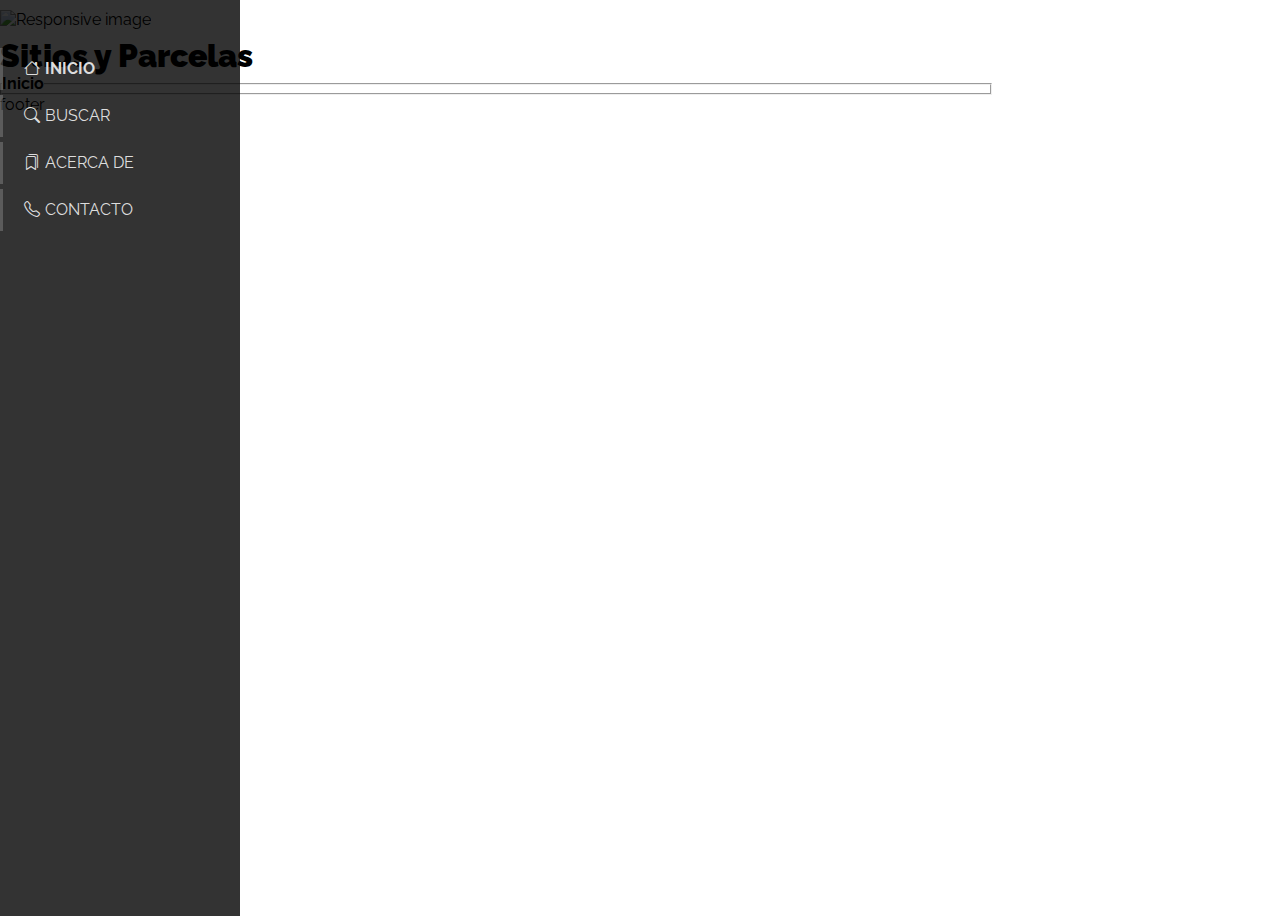
==== index.html @ fb8024cc "corriejiendo hojas de estilos y archivo index" ====
<!DOCTYPE html>
<html lang="es" dir="ltr">
<head>
  <meta charset="utf-8">
  <title>Inicio</title>
  <!--Icon-->
  <link rel="stylesheet" href="https://cdn.jsdelivr.net/npm/bootstrap-icons@1.4.1/font/bootstrap-icons.css">
  <link rel="stylesheet" href="https://cdn.jsdelivr.net/npm/bootstrap@4.6.0/dist/css/bootstrap.min.css" integrity="sha384-B0vP5xmATw1+K9KRQjQERJvTumQW0nPEzvF6L/Z6nronJ3oUOFUFpCjEUQouq2+l" crossorigin="anonymous">
  <link href="https://fonts.googleapis.com/css2?family=Raleway:ital,wght@0,100;1,100&display=swap" rel="stylesheet">

  <link rel="stylesheet" href="css/css.css">

  <meta name="viewport" content="width=device-width, initial-scale=1">
</head>
<body >
  <div id="mostrar-nav">
    <i class="bi bi-list bi-sm"></i>
  </div>
  <nav id="my-nav" class="mostrar">
    <ul id="menu">
      <li><a href="index.html"><strong><i class="bi bi-house"></i>Inicio</strong></a></li>
      <li><a href="buscar.html"><i class="bi bi-search"></i>Buscar</a></li>
      <li><a href="acercade.html"><i class="bi bi-bookmarks"></i>Acerca de</a></li>
      <li><a href="contacto.html"><i class="bi bi-telephone"></i>Contacto</a></li>
    </ul>
  </nav>

  <div class="d-flex flex-column align-items-end h-100">
    <div id="pagina" class="container-fluid m-0 h-100">
      <div class="row h-100 justify-content-between p-0">
        <header>
          <div class="container-fluid">
            <div class="row">
              <div class="col-md-4">
                <img id="header-img" src="https://static.diariosur.es/www/pre2017/multimedia/noticias/201610/23/media/cortadas/hacienda_xoptimizadax-kMNH-U203756928614zf-660x371@Diario%20Sur.jpg" class="img-fluid" alt="Responsive image">
              </div>
              <div class="col-md-8">
                <div class="row h-100 w-100 justify-content-center align-items-center">
                  <h1 class="text-center titulo"><strong>Sitios y Parcelas</strong></h1>
                </div>
              </div>
            </div>
          </div>
        </header>
        <section class="w-100">
          <div class="container-fluid">
            <fieldset class="border p-2 ">
              <legend  class="w-auto"><strong>Inicio</strong></legend>
            </fieldset>
          </div>
        </section>
        <footer class="w-100">
          <div class="container-fluid">
            <div class="row justify-content-center align-items-center">
              footer
            </div>
          </div>
        </footer>
      </div>
    </div>
  </div>
  <script src="https://code.jquery.com/jquery-3.5.1.slim.min.js" integrity="sha384-DfXdz2htPH0lsSSs5nCTpuj/zy4C+OGpamoFVy38MVBnE+IbbVYUew+OrCXaRkfj" crossorigin="anonymous"></script>
  <script src="https://cdn.jsdelivr.net/npm/bootstrap@4.6.0/dist/js/bootstrap.bundle.min.js" integrity="sha384-Piv4xVNRyMGpqkS2by6br4gNJ7DXjqk09RmUpJ8jgGtD7zP9yug3goQfGII0yAns" crossorigin="anonymous"></script>
  <script src="js/js.js" charset="utf-8"></script>
</body>
</html>
---- css/css.css ----
*{margin: 0px; padding: 0px;}

body, html{height: 100%;}
body{
  background: #ffffff;
  font-family: 'Raleway', sans-serif;
}

/*INICIO MENU*/
#menu{
  list-style: none;
  line-height: 42px;
  margin: 2em auto;
  padding-left: 0;
  width: 15em;
}

#menu a{
  color:#ddd;
  text-decoration: none;
  text-transform: uppercase;
  display: block;
  width: 100%;
}
#menu a:hover{
  margin-left: 10px;
  transition: all .4s;
}

#menu li{
  box-shadow: 3px 0 rgba(255, 255, 255, .2) inset;
  margin-bottom: 5px;
  padding-left: 1.5em;
  transition: all .4s;
}

#menu li i{margin-right: 5px;}

#menu li:hover{
  box-shadow: 15em 0 rgba(255, 255, 255, .2) inset;
}
/*FIN MENU*/

/*INICIO POSDCION MENU*/
nav{
  background: rgba(0, 0, 0, 0.8);
  position: absolute;
  left: -20em;
  padding-top: 1em;
  z-index: 20;
  height: 100%;
  transition: all .4s;
}

nav.mostrar{
  left: 0;
}

#mostrar-nav {
  background: rgba(0, 0, 0, 0.8);
  color:#ddd;
  position: absolute;
  top: 1em;
  left: 1em;
  font-size: 25px;
  width: 35px;
  height: 35px;
  margin-top: 100px;
  margin-left: 10px;
  text-align: center;
  z-index: 30;
}

.titulo{padding-top:8px;}

@media (min-width: 767px) {
  #mostrar-nav {display: none;}
}
/*FIN POSDCION MENU*/
#header-img{
  height: 110px;
  width: 100%;
}


header{padding-top: 10px;}

#pagina{width: calc(100% - 15em);}

fieldset{width: 95%;}
legend{color:black;}

@media (max-width: 767px) {
  nav{padding-top: 9em;}
  #pagina{width: 100%;}
}
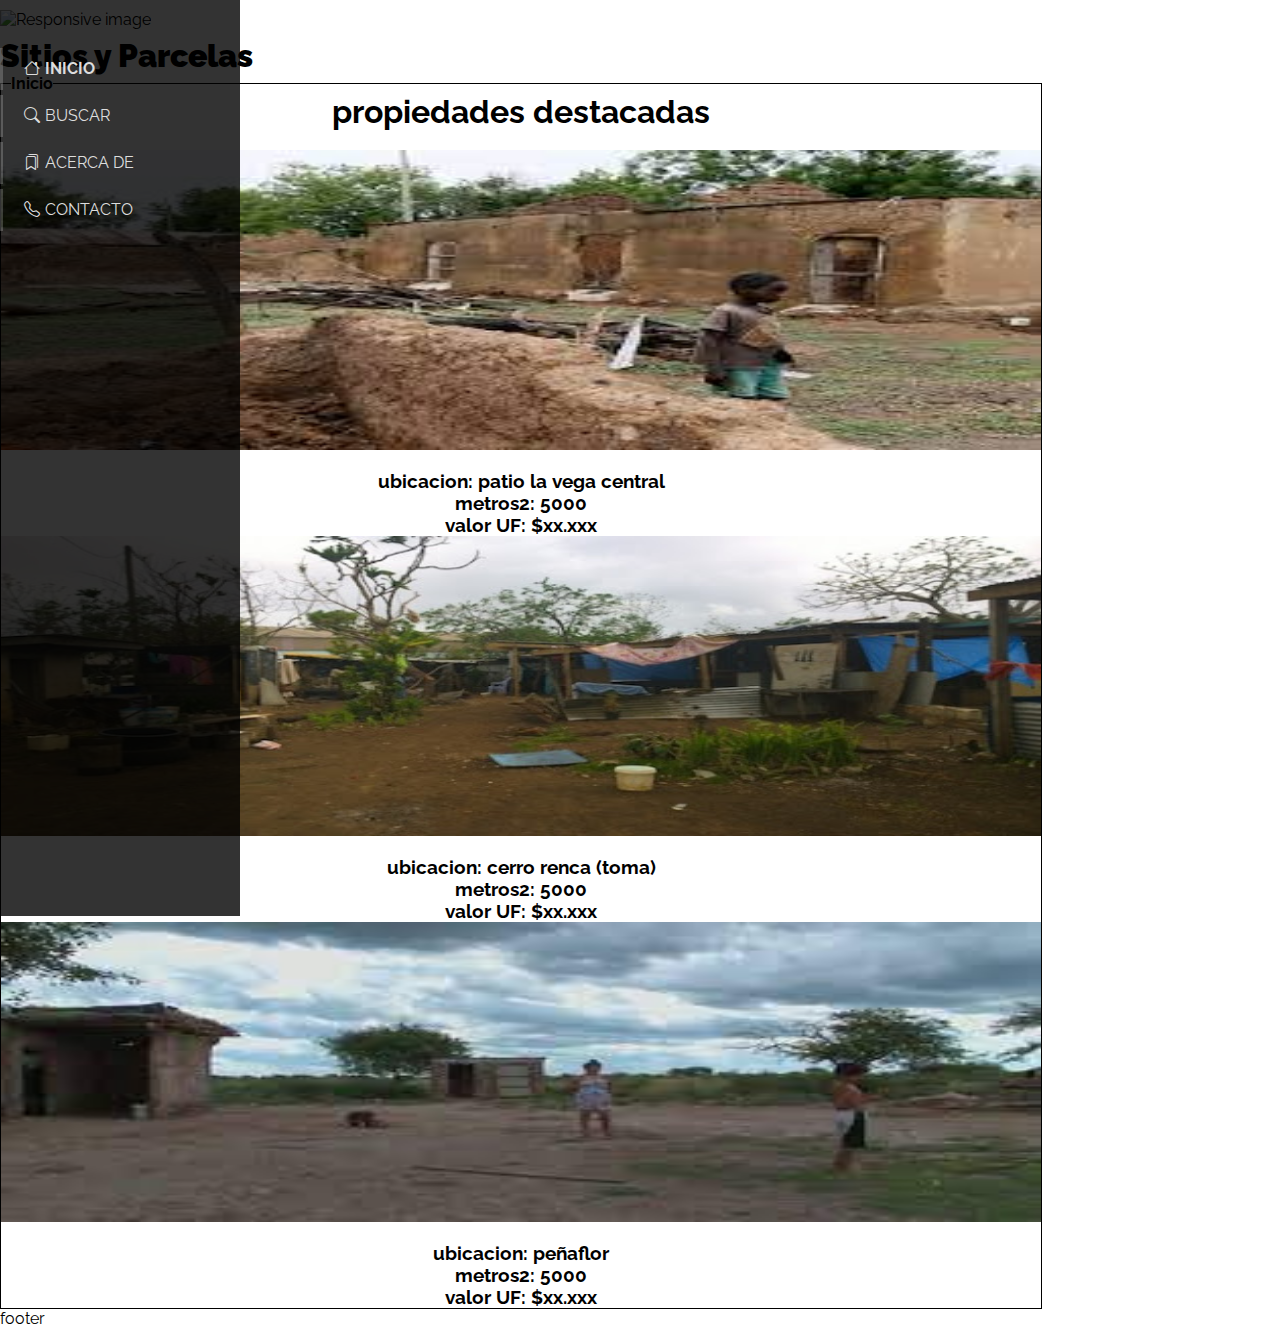
==== commit ae313ffc: "carga de carrusel" ====
--- a/index.html
+++ b/index.html
@@ -9,6 +9,7 @@
   <link href="https://fonts.googleapis.com/css2?family=Raleway:ital,wght@0,100;1,100&display=swap" rel="stylesheet">
 
   <link rel="stylesheet" href="css/css.css">
+  <link rel="stylesheet" href="css/csscarrusel.css">
 
   <meta name="viewport" content="width=device-width, initial-scale=1">
 </head>
@@ -44,8 +45,52 @@
         </header>
         <section class="w-100">
           <div class="container-fluid">
-            <fieldset class="border p-2 ">
-              <legend  class="w-auto"><strong>Inicio</strong></legend>
+            <fieldset class="border p-2">
+
+              <legend  class="w-auto">
+                <strong>Inicio</strong>
+              </legend>
+
+              <div class="container principal">
+                  <strong><h1 class="margen-abajo-20p">propiedades destacadas</h1></strong>
+
+                <div id="carouselExampleControls" class="carousel slide w-75 container" data-ride="carousel">
+                  <div class="carousel-inner">
+
+                    <div class="carousel-item">
+                      <img src="./imagencarrusel/1.jpg" class="d-block centrarimagen margen-abajo-20p" width="500px" height="300px" alt="...">
+                          <strong><h3>ubicacion: patio la vega central</h3></strong>
+                          <strong><h3>metros2: 5000</h3></strong>
+                          <strong><h3>valor UF: $xx.xxx</h3></strong>
+                    </div>
+                    <div class="carousel-item active">
+                      <img src="./imagencarrusel/2.jpg" class="d-block centrarimagen margen-abajo-20p" width="500px" height="300px" alt="...">
+                      <strong><h3>ubicacion: cerro renca (toma)</h3></strong>
+                      <strong><h3>metros2: 5000</h3></strong>
+                      <strong><h3>valor UF: $xx.xxx</h3></strong>
+                    </div>
+                    <div class="carousel-item">
+                      <img src="./imagencarrusel/3.jpg" class="d-block centrarimagen margen-abajo-20p" width="500px" height="300px" alt="...">
+                      <strong><h3>ubicacion: peñaflor</h3></strong>
+                      <strong><h3>metros2: 5000</h3></strong>
+                      <strong><h3>valor UF: $xx.xxx</h3></strong>
+                    </div>
+                  </div>
+
+                  <a class="carousel-control-prev" href="#carouselExampleControls" role="button" data-slide="prev">
+                    <span class="carousel-control-prev-icon" aria-hidden="true"></span>
+                    <span class="visually-hidden"></span>
+                  </a>
+                  <a class="carousel-control-next" href="#carouselExampleControls" role="button" data-slide="next">
+                    <span class="carousel-control-next-icon" aria-hidden="true"></span>
+                    <span class="visually-hidden"></span>
+                  </a>
+                </div>
+                <div>
+                </div>
+              </div>
+
+
             </fieldset>
           </div>
         </section>
--- a/css/css.css
+++ b/css/css.css
@@ -87,8 +87,14 @@
 
 #pagina{width: calc(100% - 15em);}
 
-fieldset{width: 95%;}
-legend{color:black;}
+fieldset{
+  width: 100%;
+  border: 1px solid black;
+}
+legend{
+  color:black;
+  margin-left: 10px;
+}
 
 @media (max-width: 767px) {
   nav{padding-top: 9em;}
--- a/css/csscarrusel.css
+++ b/css/csscarrusel.css
@@ -0,0 +1,32 @@
+.principal{
+    text-align: center;
+}
+.margen-top-20p{
+  margin-top: auto;
+}
+.margen-abajo-20p{
+  margin-bottom: 20px;
+}
+
+.textoborde{
+    width: 50px;
+    font-size:18px;
+    margin-top:-12px;
+    margin-bottom: 15px;
+    margin-left:7px;
+    background:white;
+}
+.centrarimagen {
+display: block;
+margin-left: auto;
+margin-right: auto;
+width: 100%;
+}
+.margen-izquierda-10px{
+margin-left: 10px;
+
+}
+.margen-derecha-10px{
+margin-right: 10px;
+
+}
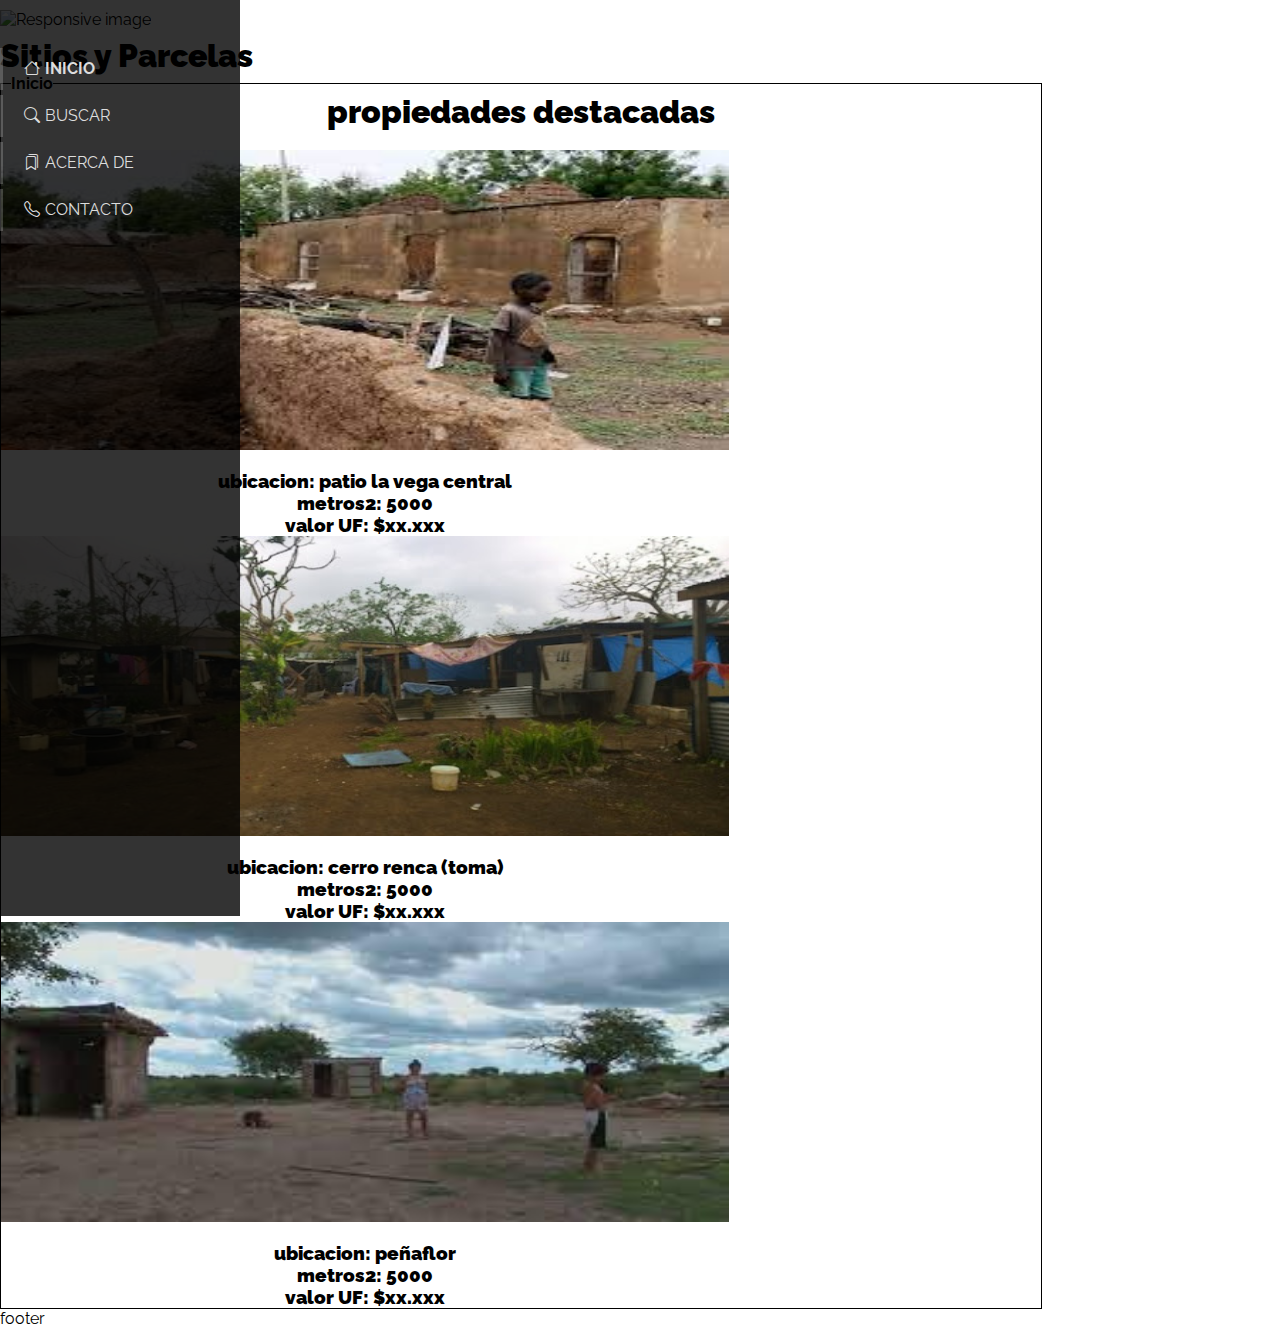
==== commit fb08d564: "arrrelo de letras strong y correccion de tamaño de imagen" ====
--- a/index.html
+++ b/index.html
@@ -52,28 +52,28 @@
               </legend>
 
               <div class="container principal">
-                  <strong><h1 class="margen-abajo-20p">propiedades destacadas</h1></strong>
+                  <h1 class="margen-abajo-20p"><strong>propiedades destacadas</strong></h1>
 
-                <div id="carouselExampleControls" class="carousel slide w-75 container" data-ride="carousel">
+                <div id="carouselExampleControls" class="carousel slide container" data-ride="carousel">
                   <div class="carousel-inner">
 
                     <div class="carousel-item">
-                      <img src="./imagencarrusel/1.jpg" class="d-block centrarimagen margen-abajo-20p" width="500px" height="300px" alt="...">
-                          <strong><h3>ubicacion: patio la vega central</h3></strong>
-                          <strong><h3>metros2: 5000</h3></strong>
-                          <strong><h3>valor UF: $xx.xxx</h3></strong>
+                      <img src="./imagencarrusel/1.jpg" class="d-block centrarimagen margen-abajo-20p imagencarrusel"  alt="...">
+                          <h3><strong>ubicacion: patio la vega central</strong></h3>
+                          <h3><strong>metros2: 5000</strong></h3>
+                          <h3><strong>valor UF: $xx.xxx</strong></h3>
                     </div>
                     <div class="carousel-item active">
-                      <img src="./imagencarrusel/2.jpg" class="d-block centrarimagen margen-abajo-20p" width="500px" height="300px" alt="...">
-                      <strong><h3>ubicacion: cerro renca (toma)</h3></strong>
-                      <strong><h3>metros2: 5000</h3></strong>
-                      <strong><h3>valor UF: $xx.xxx</h3></strong>
+                      <img src="./imagencarrusel/2.jpg" class="d-block centrarimagen margen-abajo-20p imagencarrusel"  alt="...">
+                      <h3><strong>ubicacion: cerro renca (toma)</strong></h3>
+                      <h3><strong>metros2: 5000</strong></h3>
+                      <h3><strong>valor UF: $xx.xxx</strong></h3>
                     </div>
                     <div class="carousel-item">
-                      <img src="./imagencarrusel/3.jpg" class="d-block centrarimagen margen-abajo-20p" width="500px" height="300px" alt="...">
-                      <strong><h3>ubicacion: peñaflor</h3></strong>
-                      <strong><h3>metros2: 5000</h3></strong>
-                      <strong><h3>valor UF: $xx.xxx</h3></strong>
+                      <img src="./imagencarrusel/3.jpg" class="d-block centrarimagen margen-abajo-20p imagencarrusel"  alt="...">
+                      <h3><strong>ubicacion: peñaflor</strong></h3>
+                      <h3><strong>metros2: 5000</strong></h3>
+                      <h3><strong>valor UF: $xx.xxx</strong></h3>
                     </div>
                   </div>
 
--- a/css/css.css
+++ b/css/css.css
@@ -73,7 +73,7 @@
 
 .titulo{padding-top:8px;}
 
-@media (min-width: 767px) {
+@media (min-width: 992px) {
   #mostrar-nav {display: none;}
 }
 /*FIN POSDCION MENU*/
@@ -96,7 +96,7 @@
   margin-left: 10px;
 }
 
-@media (max-width: 767px) {
+@media (max-width: 992px) {
   nav{padding-top: 9em;}
   #pagina{width: 100%;}
 }
--- a/css/csscarrusel.css
+++ b/css/csscarrusel.css
@@ -28,5 +28,13 @@
 }
 .margen-derecha-10px{
 margin-right: 10px;
+}
+.imagencarrusel{
+width: 100%;
+height: 300px;
+}
 
+#carouselExampleControls{width: 70%;}
+@media (max-width: 992px) {
+  #carouselExampleControls{width: 100%;}
 }
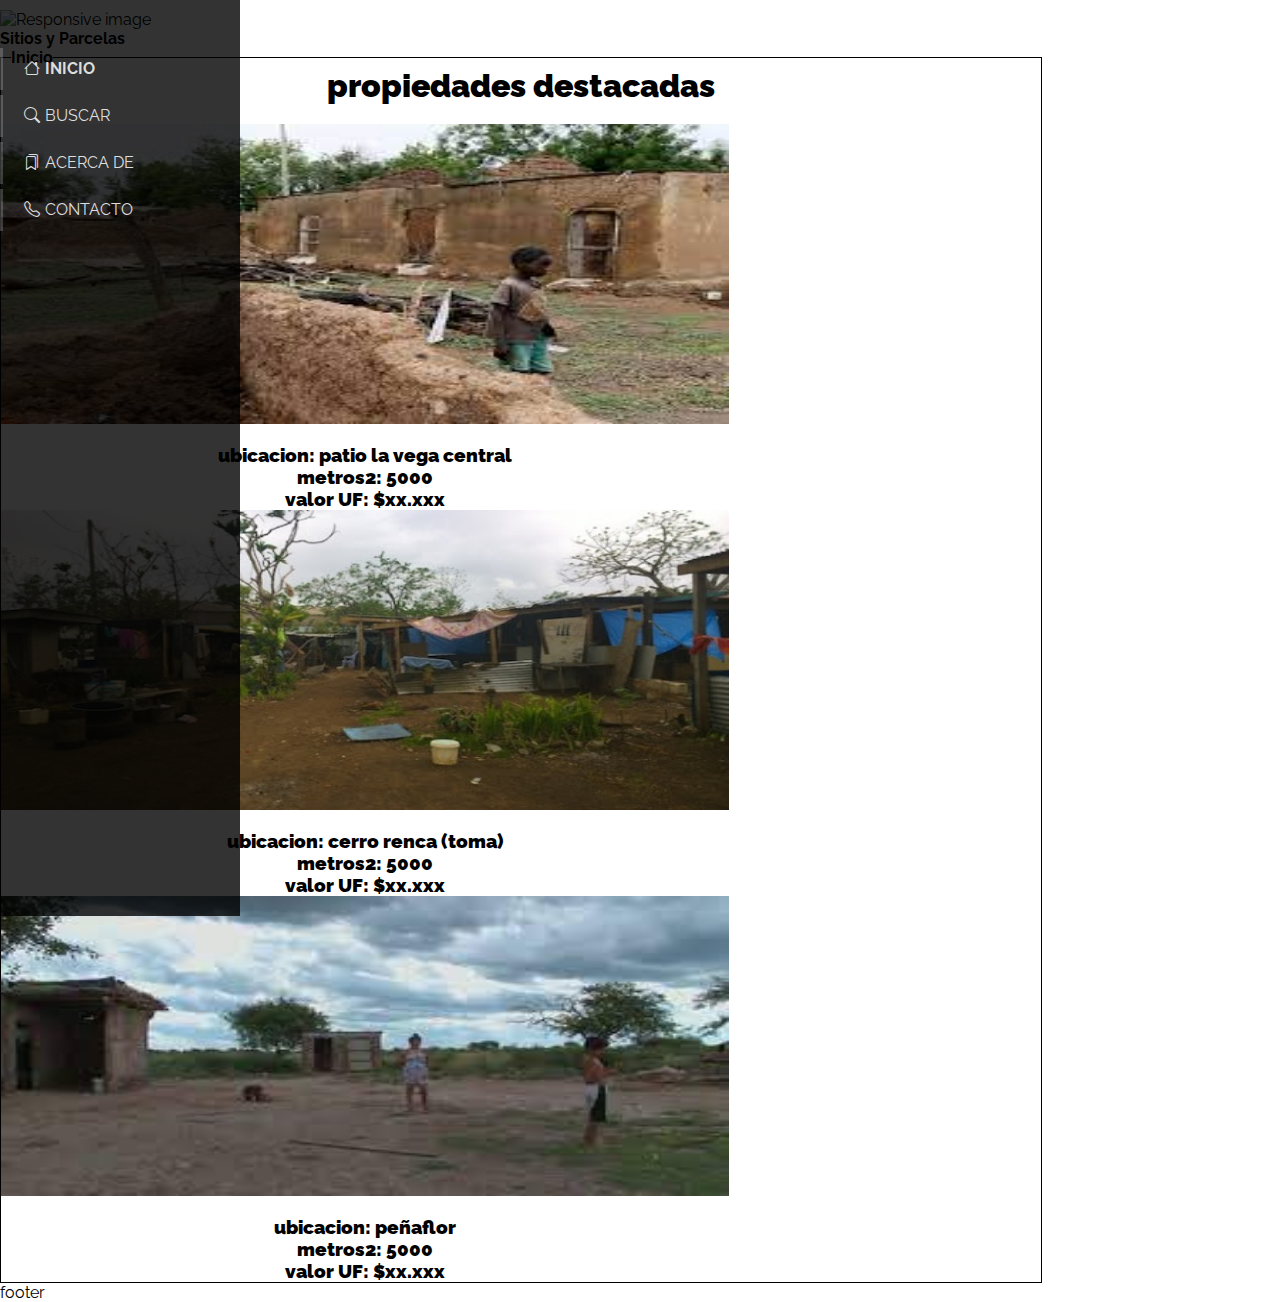
==== commit 058212ce: "centrado de texto para celular y escriorio" ====
--- a/index.html
+++ b/index.html
@@ -37,7 +37,7 @@
               </div>
               <div class="col-md-8">
                 <div class="row h-100 w-100 justify-content-center align-items-center">
-                  <h1 class="text-center titulo"><strong>Sitios y Parcelas</strong></h1>
+                  <font class="titulo-1 text-center titulo"><strong>Sitios y Parcelas</strong></font>
                 </div>
               </div>
             </div>
@@ -57,19 +57,19 @@
                 <div id="carouselExampleControls" class="carousel slide container" data-ride="carousel">
                   <div class="carousel-inner">
 
-                    <div class="carousel-item">
+                    <div class="carousel-item descripcion">
                       <img src="./imagencarrusel/1.jpg" class="d-block centrarimagen margen-abajo-20p imagencarrusel"  alt="...">
                           <h3><strong>ubicacion: patio la vega central</strong></h3>
                           <h3><strong>metros2: 5000</strong></h3>
                           <h3><strong>valor UF: $xx.xxx</strong></h3>
                     </div>
-                    <div class="carousel-item active">
+                    <div class="carousel-item active descripcion">
                       <img src="./imagencarrusel/2.jpg" class="d-block centrarimagen margen-abajo-20p imagencarrusel"  alt="...">
                       <h3><strong>ubicacion: cerro renca (toma)</strong></h3>
                       <h3><strong>metros2: 5000</strong></h3>
                       <h3><strong>valor UF: $xx.xxx</strong></h3>
                     </div>
-                    <div class="carousel-item">
+                    <div class="carousel-item descripcion">
                       <img src="./imagencarrusel/3.jpg" class="d-block centrarimagen margen-abajo-20p imagencarrusel"  alt="...">
                       <h3><strong>ubicacion: peñaflor</strong></h3>
                       <h3><strong>metros2: 5000</strong></h3>
--- a/css/csscarrusel.css
+++ b/css/csscarrusel.css
@@ -33,8 +33,9 @@
 width: 100%;
 height: 300px;
 }
-
+.descripcion{text-align: center;}
 #carouselExampleControls{width: 70%;}
 @media (max-width: 992px) {
   #carouselExampleControls{width: 100%;}
+  .descripcion{text-align: left;}
 }
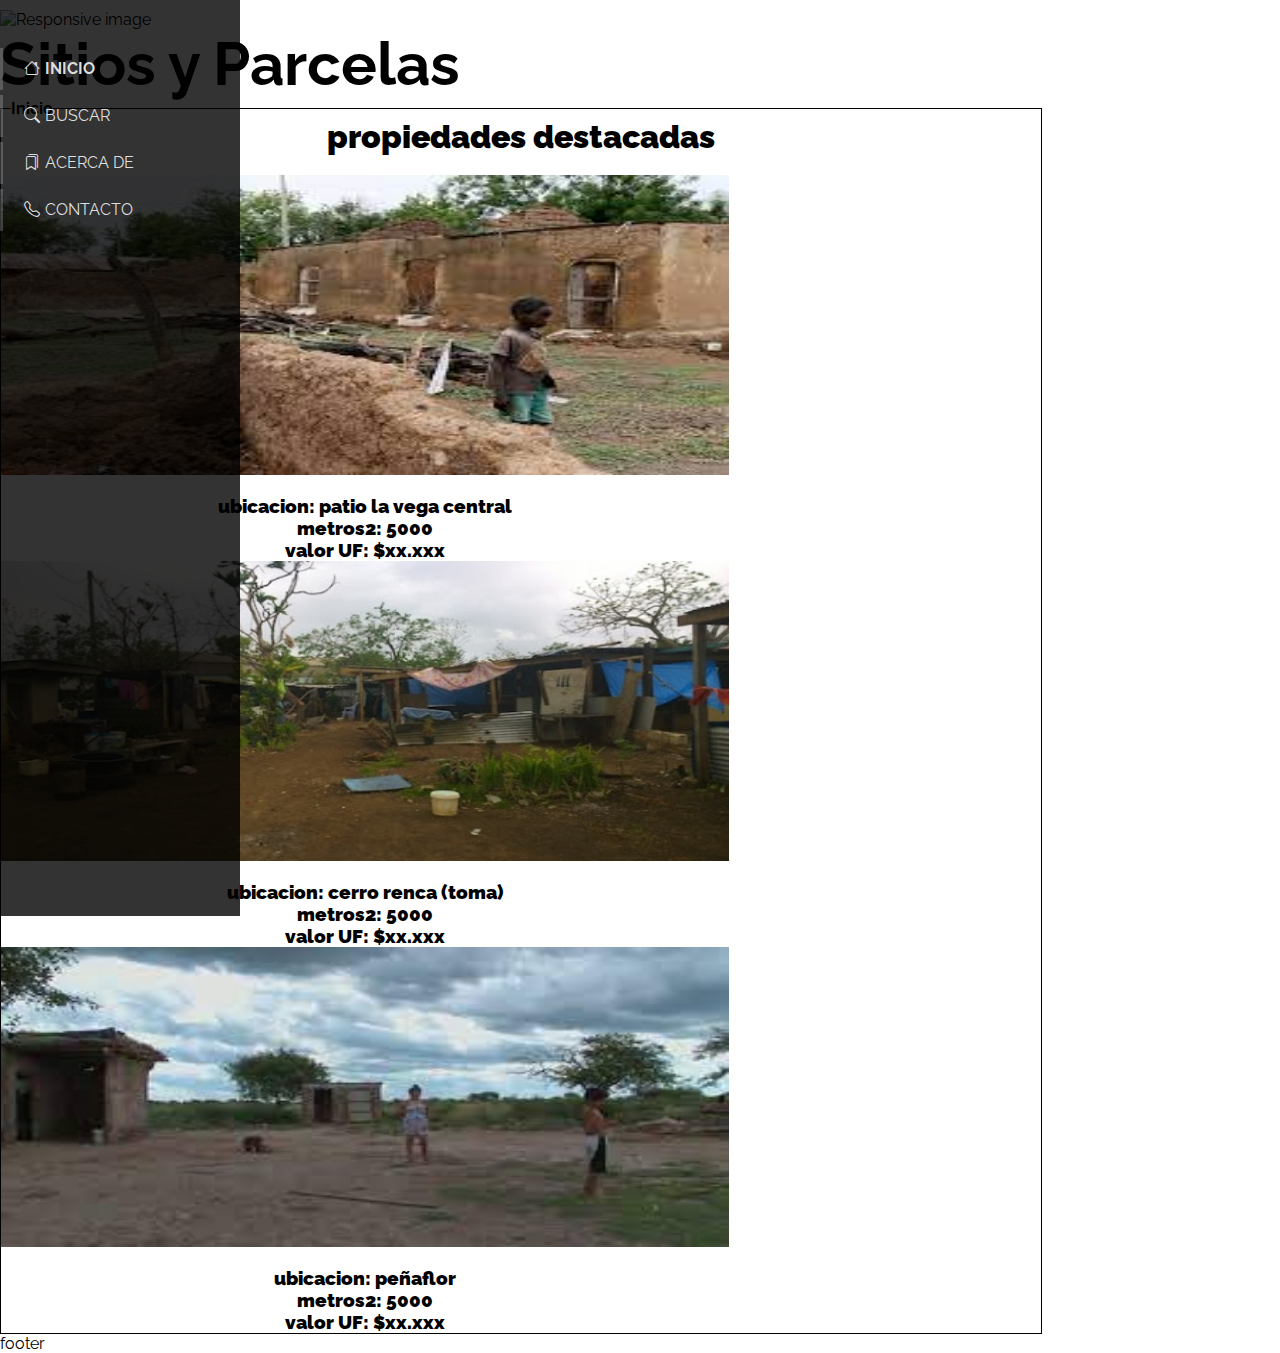
==== commit 4f0cdd32: "actualicion index y css" ====
--- a/index.html
+++ b/index.html
@@ -37,7 +37,7 @@
               </div>
               <div class="col-md-8">
                 <div class="row h-100 w-100 justify-content-center align-items-center">
-                  <font class="titulo-1 text-center titulo"><strong>Sitios y Parcelas</strong></font>
+                  <font class="text-center titulo"><strong>Sitios y Parcelas</strong></font>
                 </div>
               </div>
             </div>
@@ -106,6 +106,6 @@
   </div>
   <script src="https://code.jquery.com/jquery-3.5.1.slim.min.js" integrity="sha384-DfXdz2htPH0lsSSs5nCTpuj/zy4C+OGpamoFVy38MVBnE+IbbVYUew+OrCXaRkfj" crossorigin="anonymous"></script>
   <script src="https://cdn.jsdelivr.net/npm/bootstrap@4.6.0/dist/js/bootstrap.bundle.min.js" integrity="sha384-Piv4xVNRyMGpqkS2by6br4gNJ7DXjqk09RmUpJ8jgGtD7zP9yug3goQfGII0yAns" crossorigin="anonymous"></script>
-  <script src="js/js.js" charset="utf-8"></script>
+  <script src="js/jsPrincipal.js" charset="utf-8"></script>
 </body>
 </html>
--- a/css/css.css
+++ b/css/css.css
@@ -71,7 +71,10 @@
   z-index: 30;
 }
 
-.titulo{padding-top:8px;}
+.titulo{
+  padding-top:8px;
+  font-size: 60px;
+}
 
 @media (min-width: 992px) {
   #mostrar-nav {display: none;}
@@ -99,4 +102,14 @@
 @media (max-width: 992px) {
   nav{padding-top: 9em;}
   #pagina{width: 100%;}
+  .titulo{font-size: 30px;}
+  fieldset{margin-top: 50px;}
 }
+@media (max-width: 767px) {
+  fieldset{margin-top: 9px;}
+}
+
+@media (max-width: 480px) {
+  .titulo{font-size: 20px;}
+  fieldset{margin-top: 10px;}
+}
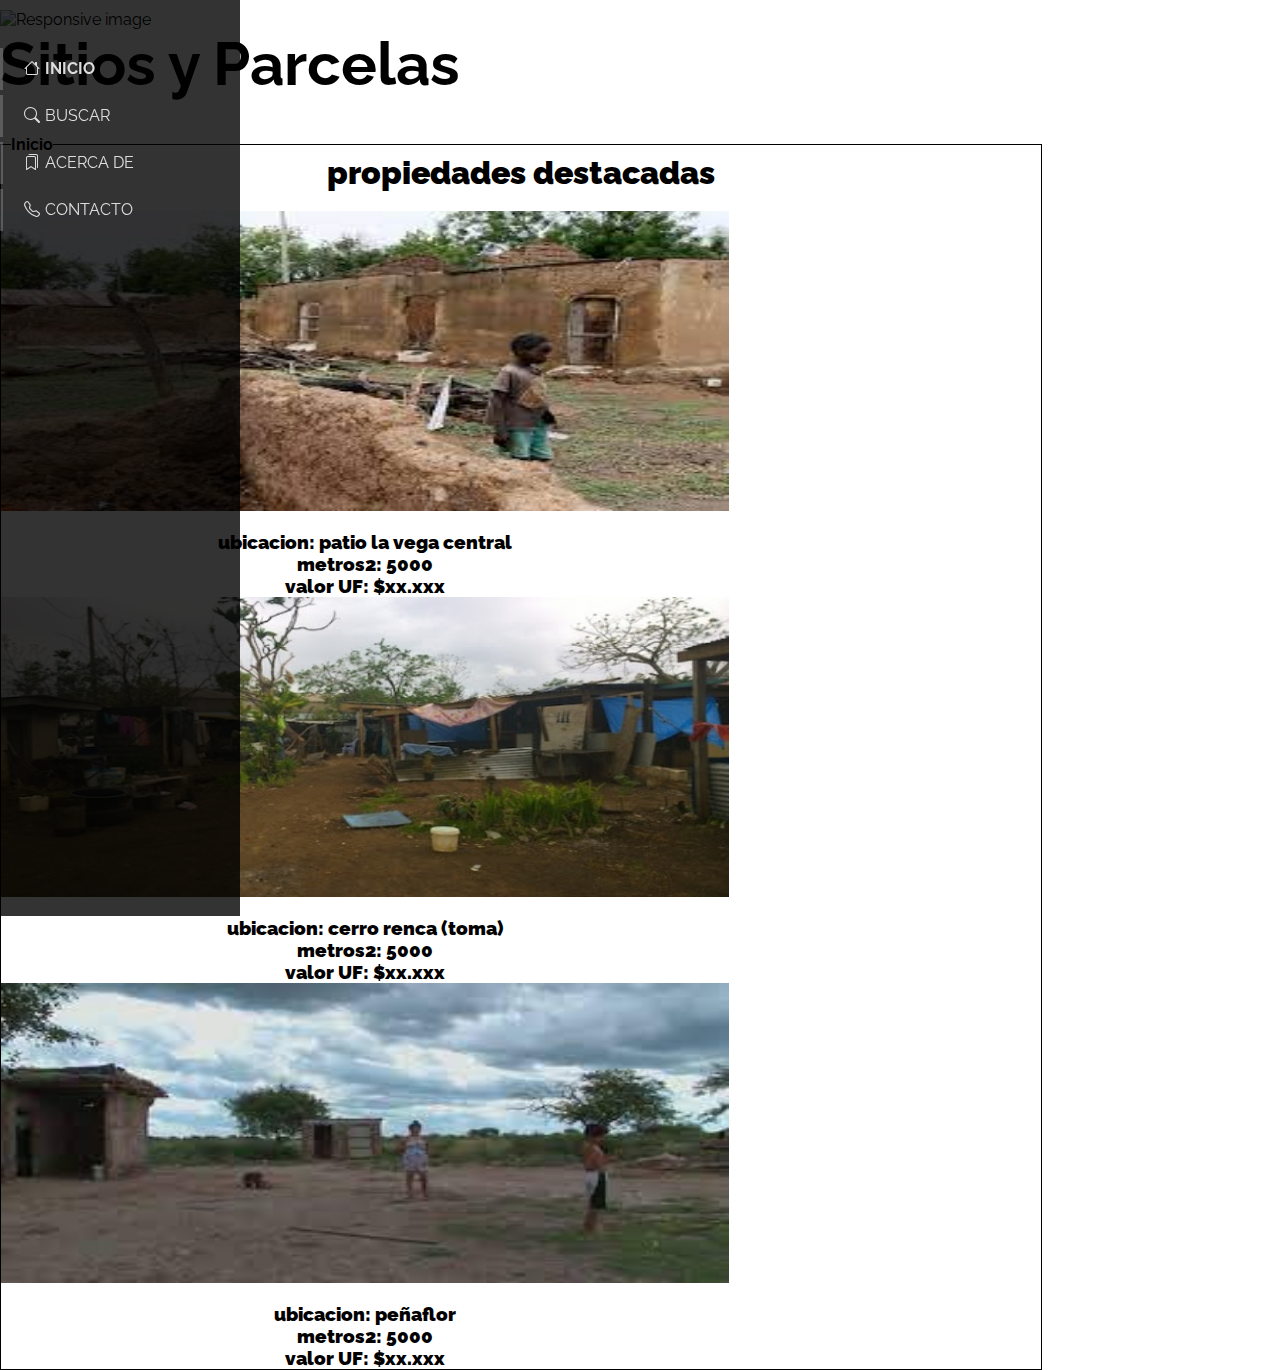
==== commit d2e3eb6e: "modificacion y ajustes de estilo y estiquetas para el responsive (tenia problemas cvon doferenctes t" ====
--- a/index.html
+++ b/index.html
@@ -89,18 +89,9 @@
                 <div>
                 </div>
               </div>
-
-
             </fieldset>
           </div>
         </section>
-        <footer class="w-100">
-          <div class="container-fluid">
-            <div class="row justify-content-center align-items-center">
-              footer
-            </div>
-          </div>
-        </footer>
       </div>
     </div>
   </div>
--- a/css/css.css
+++ b/css/css.css
@@ -44,7 +44,7 @@
 /*INICIO POSDCION MENU*/
 nav{
   background: rgba(0, 0, 0, 0.8);
-  position: absolute;
+  position: fixed;
   left: -20em;
   padding-top: 1em;
   z-index: 20;
@@ -59,14 +59,12 @@
 #mostrar-nav {
   background: rgba(0, 0, 0, 0.8);
   color:#ddd;
-  position: absolute;
-  top: 1em;
-  left: 1em;
+  position: fixed;
+  top: 5em;
+  left: 15px;
   font-size: 25px;
   width: 35px;
   height: 35px;
-  margin-top: 100px;
-  margin-left: 10px;
   text-align: center;
   z-index: 30;
 }
@@ -86,12 +84,14 @@
 }
 
 
-header{padding-top: 10px;}
+header{padding-top: 10px;
+height: 125px;}
 
 #pagina{width: calc(100% - 15em);}
 
 fieldset{
   width: 100%;
+  height: 95%;
   border: 1px solid black;
 }
 legend{
@@ -99,17 +99,24 @@
   margin-left: 10px;
 }
 
+section{min-height: calc(100% - 125px);}
+
 @media (max-width: 992px) {
   nav{padding-top: 9em;}
   #pagina{width: 100%;}
-  .titulo{font-size: 30px;}
+  .titulo{font-size: 50px;}
   fieldset{margin-top: 50px;}
 }
 @media (max-width: 767px) {
-  fieldset{margin-top: 9px;}
+  .titulo{font-size: 40px;
+    padding-top:0px;
+  }
+
+  fieldset{margin-top: 3em;}
 }
 
 @media (max-width: 480px) {
-  .titulo{font-size: 20px;}
-  fieldset{margin-top: 10px;}
+  .titulo{font-size: 20px;
+  padding-top:7px;}
+  fieldset{margin-top: 3em;}
 }
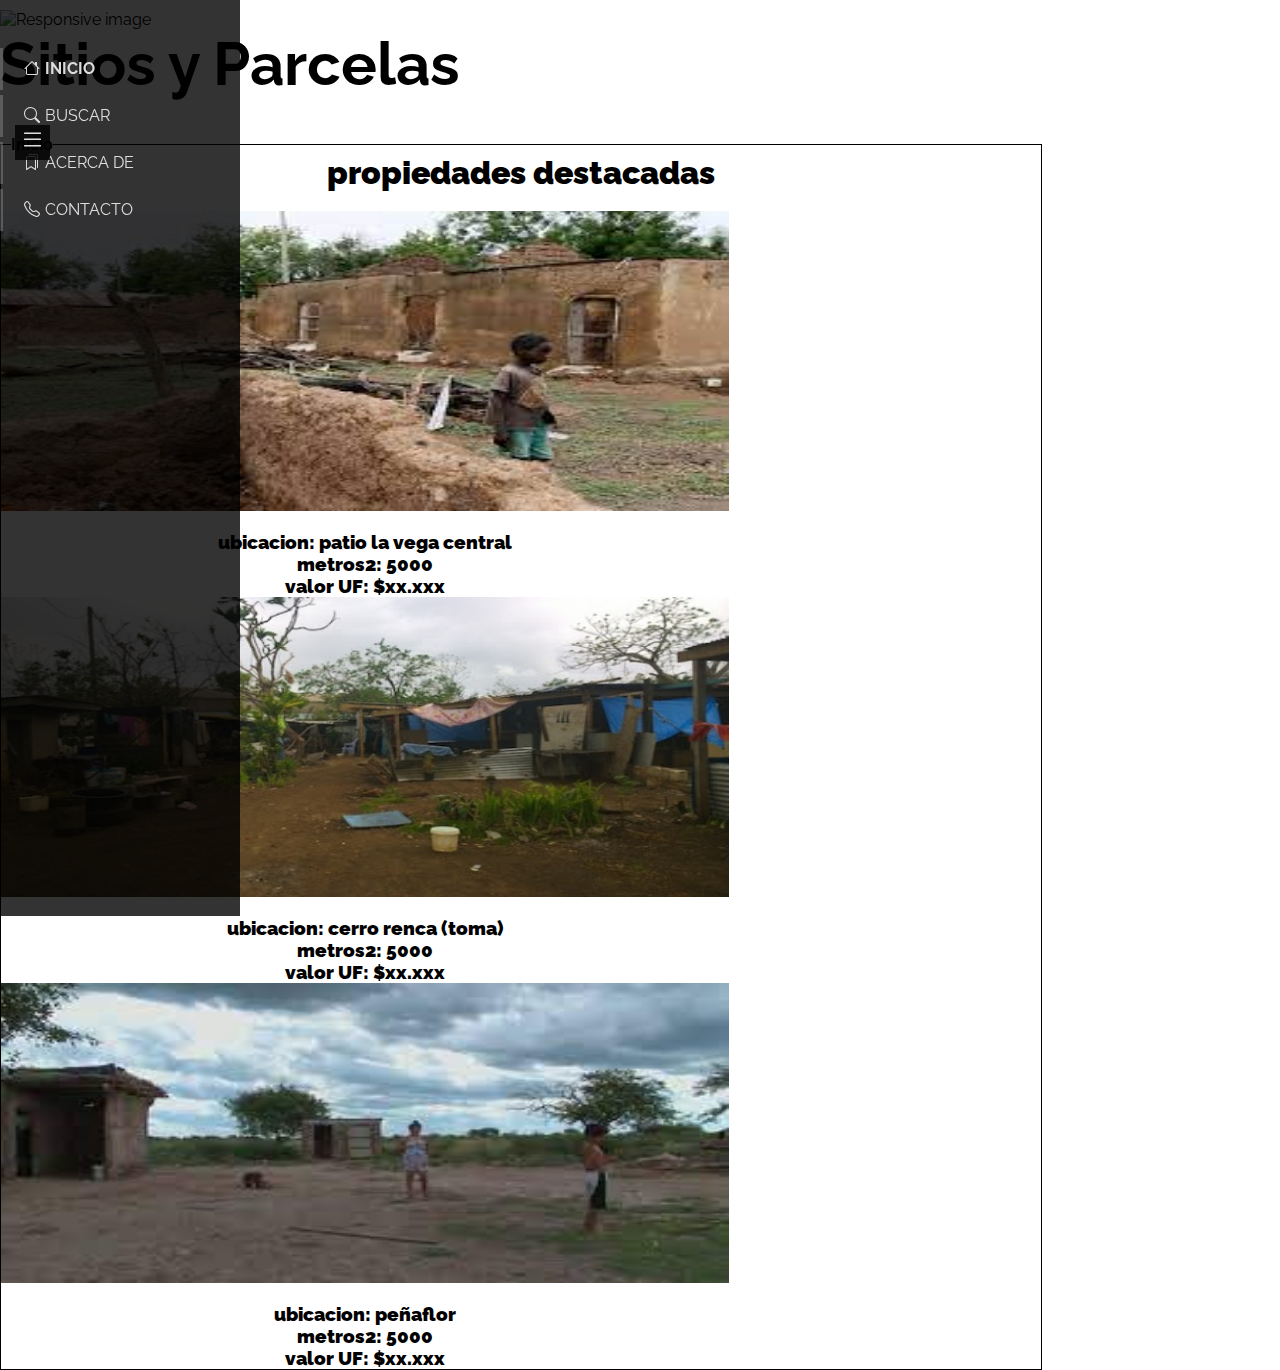
==== commit 12dc8cfc: "correccion de disposicion en la pagina del <section>" ====
--- a/index.html
+++ b/index.html
@@ -44,7 +44,7 @@
           </div>
         </header>
         <section class="w-100">
-          <div class="container-fluid">
+          <div class="container-fluid h-100">
             <fieldset class="border p-2">
 
               <legend  class="w-auto">
--- a/css/css.css
+++ b/css/css.css
@@ -74,9 +74,6 @@
   font-size: 60px;
 }
 
-@media (min-width: 992px) {
-  #mostrar-nav {display: none;}
-}
 /*FIN POSDCION MENU*/
 #header-img{
   height: 110px;
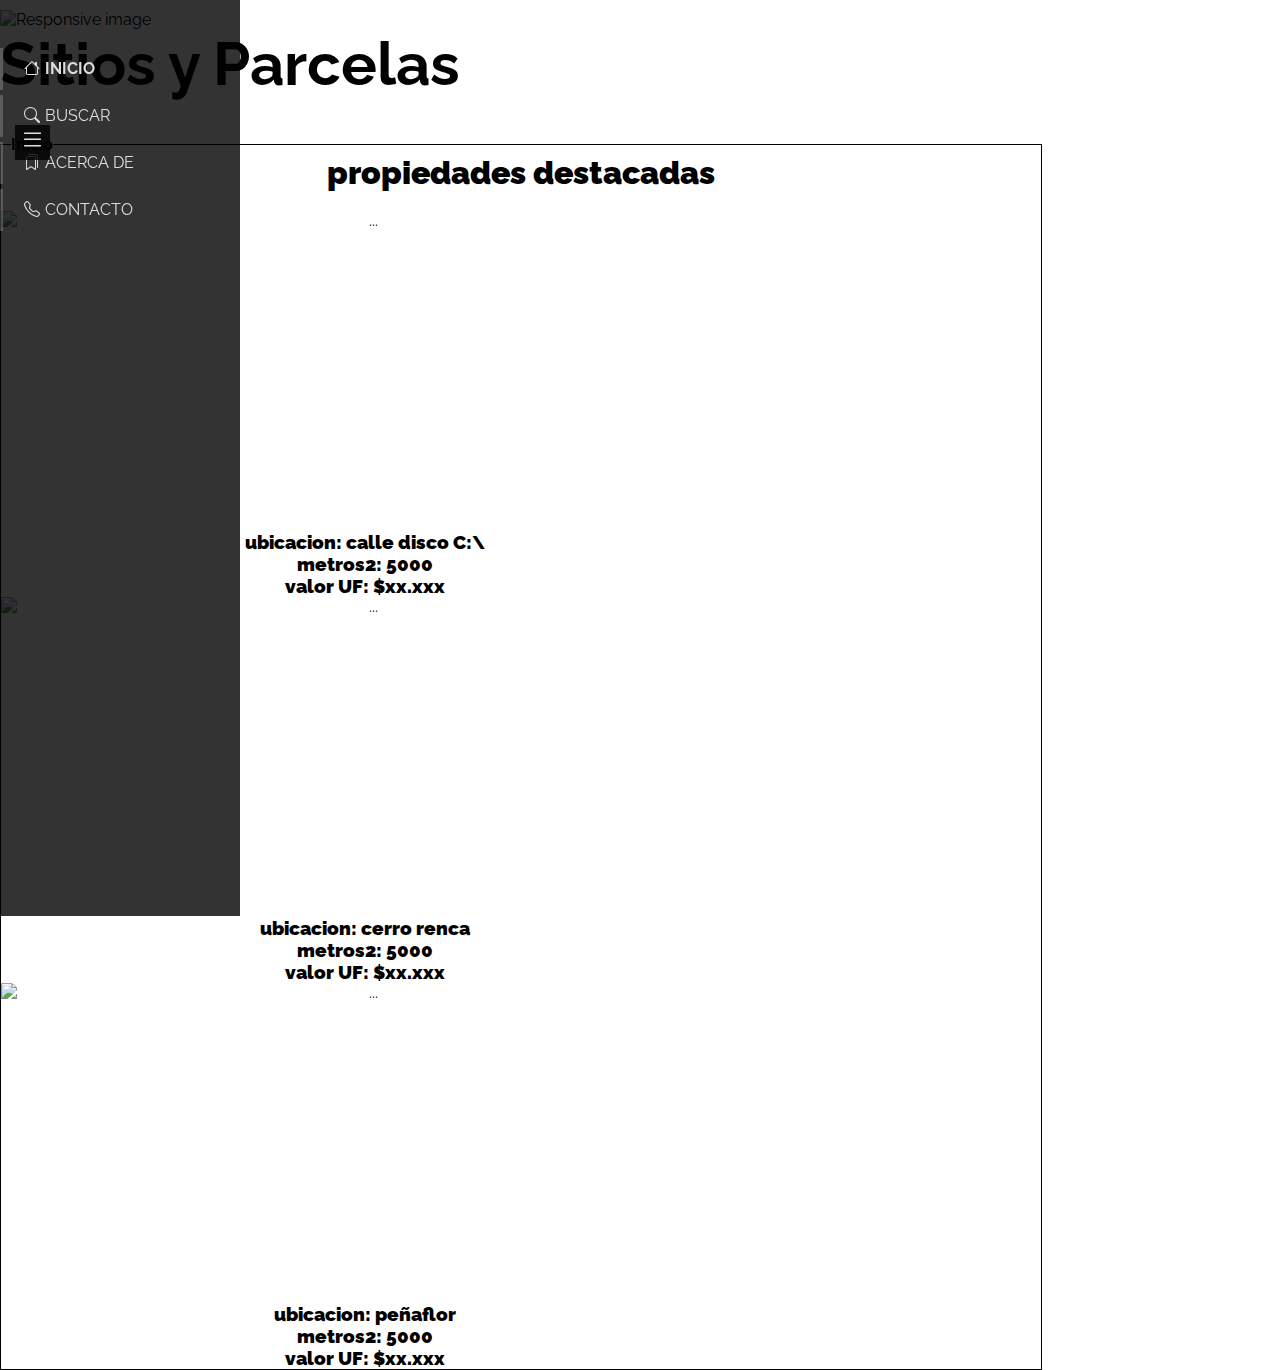
==== commit b2e1e7f8: "cambio de fotos" ====
--- a/index.html
+++ b/index.html
@@ -33,7 +33,7 @@
           <div class="container-fluid">
             <div class="row">
               <div class="col-md-4">
-                <img id="header-img" src="https://static.diariosur.es/www/pre2017/multimedia/noticias/201610/23/media/cortadas/hacienda_xoptimizadax-kMNH-U203756928614zf-660x371@Diario%20Sur.jpg" class="img-fluid" alt="Responsive image">
+                <img id="header-img" src="https://fondosmil.com/fondo/9728.jpg" class="img-fluid" alt="Responsive image">
               </div>
               <div class="col-md-8">
                 <div class="row h-100 w-100 justify-content-center align-items-center">
@@ -58,19 +58,19 @@
                   <div class="carousel-inner">
 
                     <div class="carousel-item descripcion">
-                      <img src="./imagencarrusel/1.jpg" class="d-block centrarimagen margen-abajo-20p imagencarrusel"  alt="...">
-                          <h3><strong>ubicacion: patio la vega central</strong></h3>
+                      <img src="https://fondosmil.com/fondo/9728.jpg" class="d-block centrarimagen margen-abajo-20p imagencarrusel"  alt="...">
+                          <h3><strong>ubicacion: calle disco C:\</strong></h3>
                           <h3><strong>metros2: 5000</strong></h3>
                           <h3><strong>valor UF: $xx.xxx</strong></h3>
                     </div>
                     <div class="carousel-item active descripcion">
-                      <img src="./imagencarrusel/2.jpg" class="d-block centrarimagen margen-abajo-20p imagencarrusel"  alt="...">
-                      <h3><strong>ubicacion: cerro renca (toma)</strong></h3>
+                      <img src="https://i.pinimg.com/originals/59/f9/d3/59f9d33d6fd2473075745e0d6b23e644.jpg" class="d-block centrarimagen margen-abajo-20p imagencarrusel"  alt="...">
+                      <h3><strong>ubicacion: cerro renca</strong></h3>
                       <h3><strong>metros2: 5000</strong></h3>
                       <h3><strong>valor UF: $xx.xxx</strong></h3>
                     </div>
                     <div class="carousel-item descripcion">
-                      <img src="./imagencarrusel/3.jpg" class="d-block centrarimagen margen-abajo-20p imagencarrusel"  alt="...">
+                      <img src="https://i.pinimg.com/originals/89/b4/af/89b4af25ebb49f3d0fce3962a11aca69.jpg" class="d-block centrarimagen margen-abajo-20p imagencarrusel"  alt="...">
                       <h3><strong>ubicacion: peñaflor</strong></h3>
                       <h3><strong>metros2: 5000</strong></h3>
                       <h3><strong>valor UF: $xx.xxx</strong></h3>
--- a/css/css.css
+++ b/css/css.css
@@ -80,40 +80,51 @@
   width: 100%;
 }
 
-
-header{padding-top: 10px;
-height: 125px;}
-
-#pagina{width: calc(100% - 15em);}
-
-fieldset{
-  width: 100%;
-  height: 95%;
-  border: 1px solid black;
-}
-legend{
-  color:black;
-  margin-left: 10px;
+.boton{
+  font-size:15px;
+  font-family:Verdana,Helvetica;
+  font-weight:bold;
+  color:white;
+  background: rgba(0, 0, 0, 0.7);
+  border:0px;
+  width:80px;
+  height:25px;
 }
 
-section{min-height: calc(100% - 125px);}
+header{
+  padding-top: 10px;
+  height: 125px;}
 
-@media (max-width: 992px) {
-  nav{padding-top: 9em;}
-  #pagina{width: 100%;}
-  .titulo{font-size: 50px;}
-  fieldset{margin-top: 50px;}
-}
-@media (max-width: 767px) {
-  .titulo{font-size: 40px;
-    padding-top:0px;
+  #pagina{width: calc(100% - 15em);}
+
+  fieldset{
+    width: 100%;
+    height: 95%;
+    border: 1px solid black;
+  }
+  legend{
+    color:black;
+    margin-left: 10px;
   }
 
-  fieldset{margin-top: 3em;}
-}
+  section{min-height: calc(100% - 125px);}
 
-@media (max-width: 480px) {
-  .titulo{font-size: 20px;
-  padding-top:7px;}
-  fieldset{margin-top: 3em;}
-}
+  @media (max-width: 992px) {
+    nav{padding-top: 9em;}
+    #pagina{width: 100%;}
+    .titulo{font-size: 50px;}
+    fieldset{margin-top: 50px;}
+  }
+  @media (max-width: 767px) {
+    .titulo{font-size: 40px;
+      padding-top:0px;
+    }
+
+    fieldset{margin-top: 3em;}
+  }
+
+  @media (max-width: 480px) {
+    .titulo{font-size: 20px;
+      padding-top:7px;}
+      fieldset{margin-top: 3em;}
+    }
